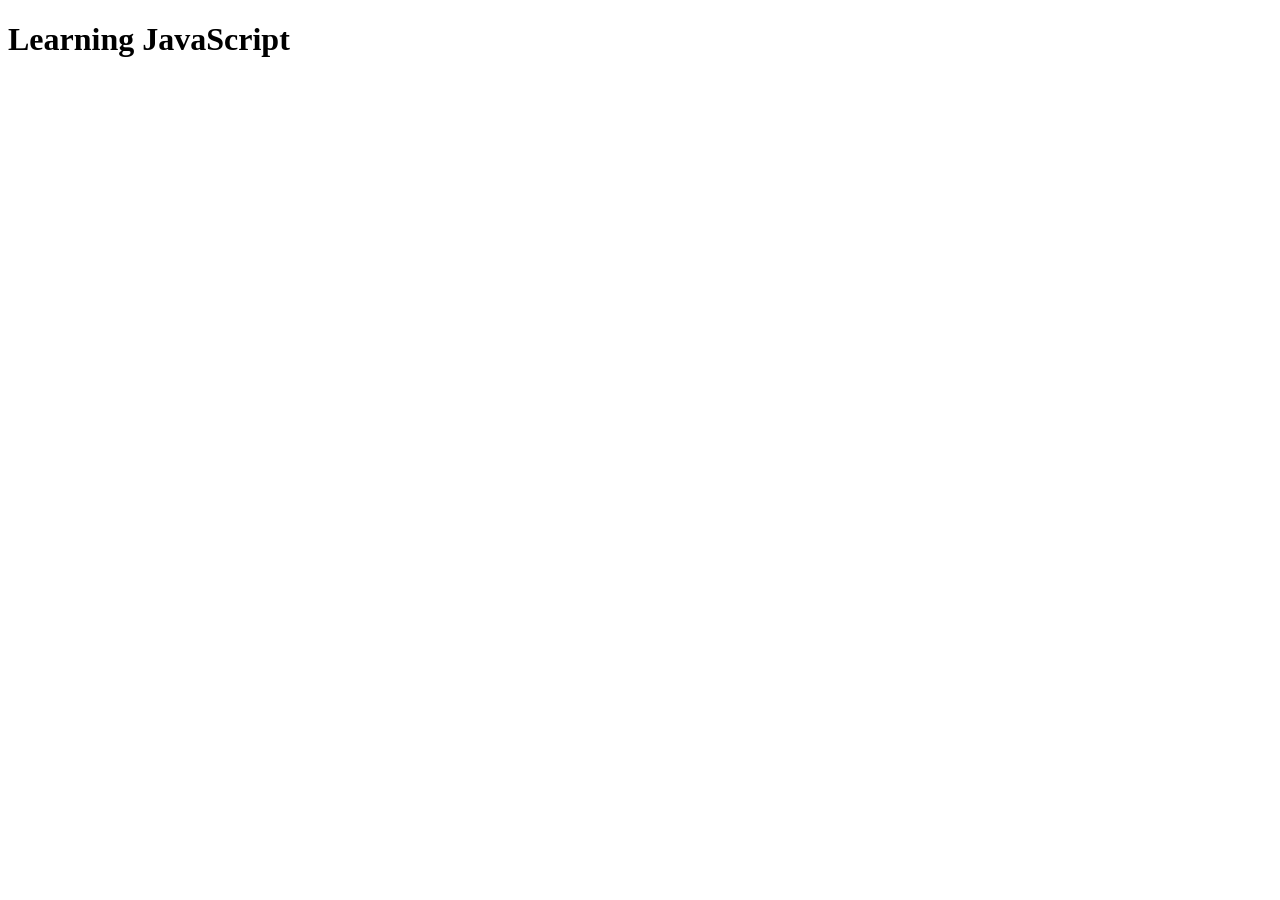
==== javascript/index.html @ fced87d5 "Learning Javascript" ====
<!DOCTYPE html>
<html lang="en">

<head>
    <meta charset="UTF-8">
    <meta name="viewport" content="width=device-width, initial-scale=1.0">
    <title>JavaScript Basics</title>
</head>

<body>
    <h1>Learning JavaScript</h1>
    <script src="script.js"></script>
</body>

</html>
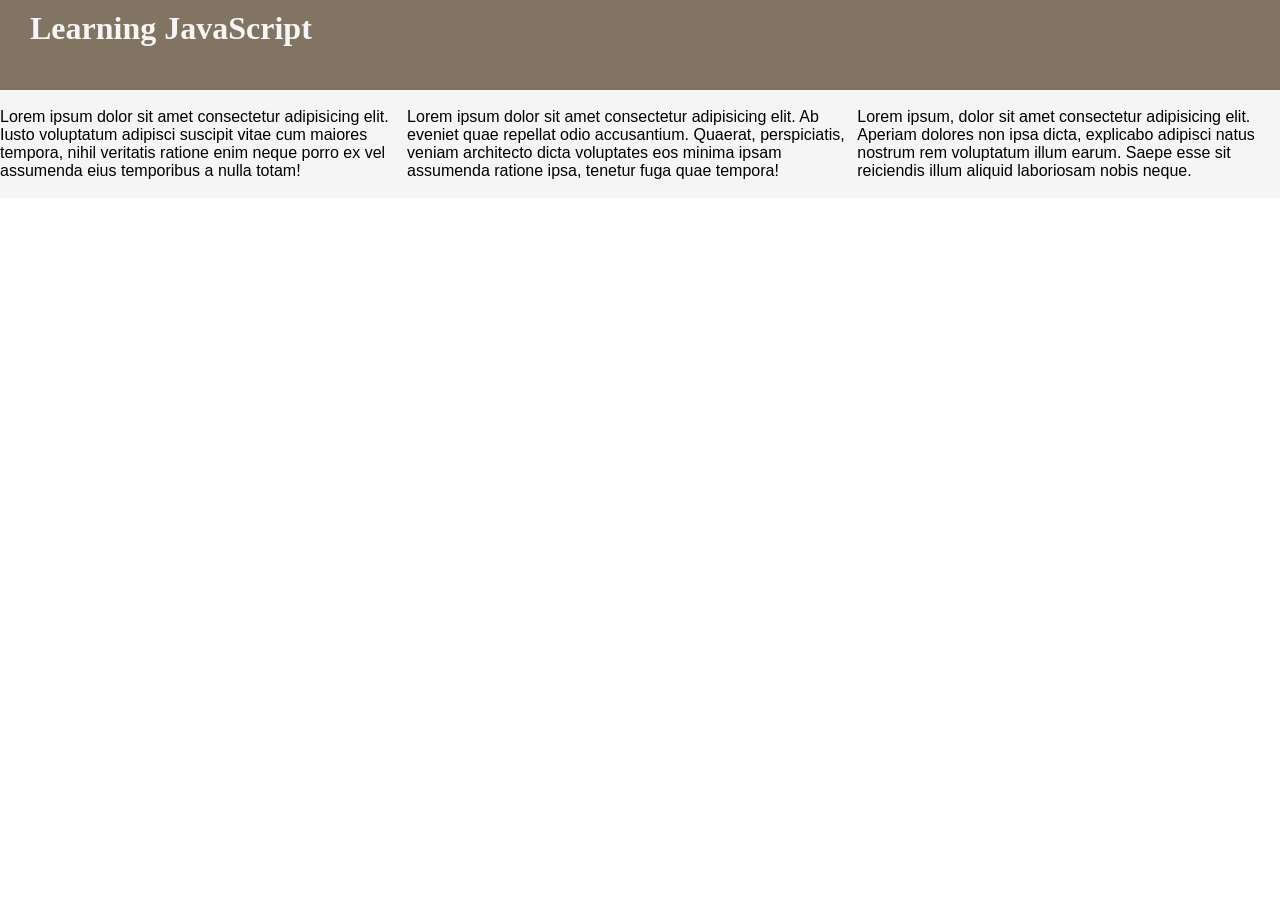
==== commit 31a81725: "just practicing flexbox" ====
--- a/javascript/index.html
+++ b/javascript/index.html
@@ -5,10 +5,33 @@
     <meta charset="UTF-8">
     <meta name="viewport" content="width=device-width, initial-scale=1.0">
     <title>JavaScript Basics</title>
+    <link rel="stylesheet" href="styles.css">
 </head>
 
 <body>
+
     <h1>Learning JavaScript</h1>
+    <main>
+        <br>
+        <article class="container">
+            <article class="card-1">
+                Lorem ipsum dolor sit amet consectetur adipisicing elit. Iusto voluptatum adipisci suscipit vitae cum
+                maiores tempora, nihil veritatis ratione enim neque porro ex vel assumenda eius temporibus a nulla
+                totam!
+            </article>
+            <article class="card-2">
+                Lorem ipsum dolor sit amet consectetur adipisicing elit. Ab eveniet quae repellat odio accusantium.
+                Quaerat, perspiciatis, veniam architecto dicta voluptates eos minima ipsam assumenda ratione ipsa,
+                tenetur fuga quae tempora!
+            </article>
+            <article class="card-3">
+                Lorem ipsum, dolor sit amet consectetur adipisicing elit. Aperiam dolores non ipsa dicta, explicabo
+                adipisci natus nostrum rem voluptatum illum earum. Saepe esse sit reiciendis illum aliquid laboriosam
+                nobis neque.
+            </article>
+        </article>
+        <br>
+    </main>
     <script src="script.js"></script>
 </body>
 
--- a/javascript/styles.css
+++ b/javascript/styles.css
@@ -0,0 +1,27 @@
+* {
+    margin: 0;
+    padding: 0;
+    box-sizing: border-box;
+}
+
+main {
+    background-color: whitesmoke;
+    font-family: 'Franklin Gothic Medium', 'Arial Narrow', Arial, sans-serif;
+}
+
+.container {
+    display: flex;
+    flex-direction: row;
+    justify-content: space-evenly;
+    align-items: center;
+}
+
+h1 {
+    font-family: Cambria, Cochin, Georgia, Times, 'Times New Roman', serif;
+    background-color: rgb(129, 116, 98);
+    height: 10vh;
+    padding-top: 10px;
+    padding-bottom: 50px;
+    padding-left: 30px;
+    color: whitesmoke;
+}
